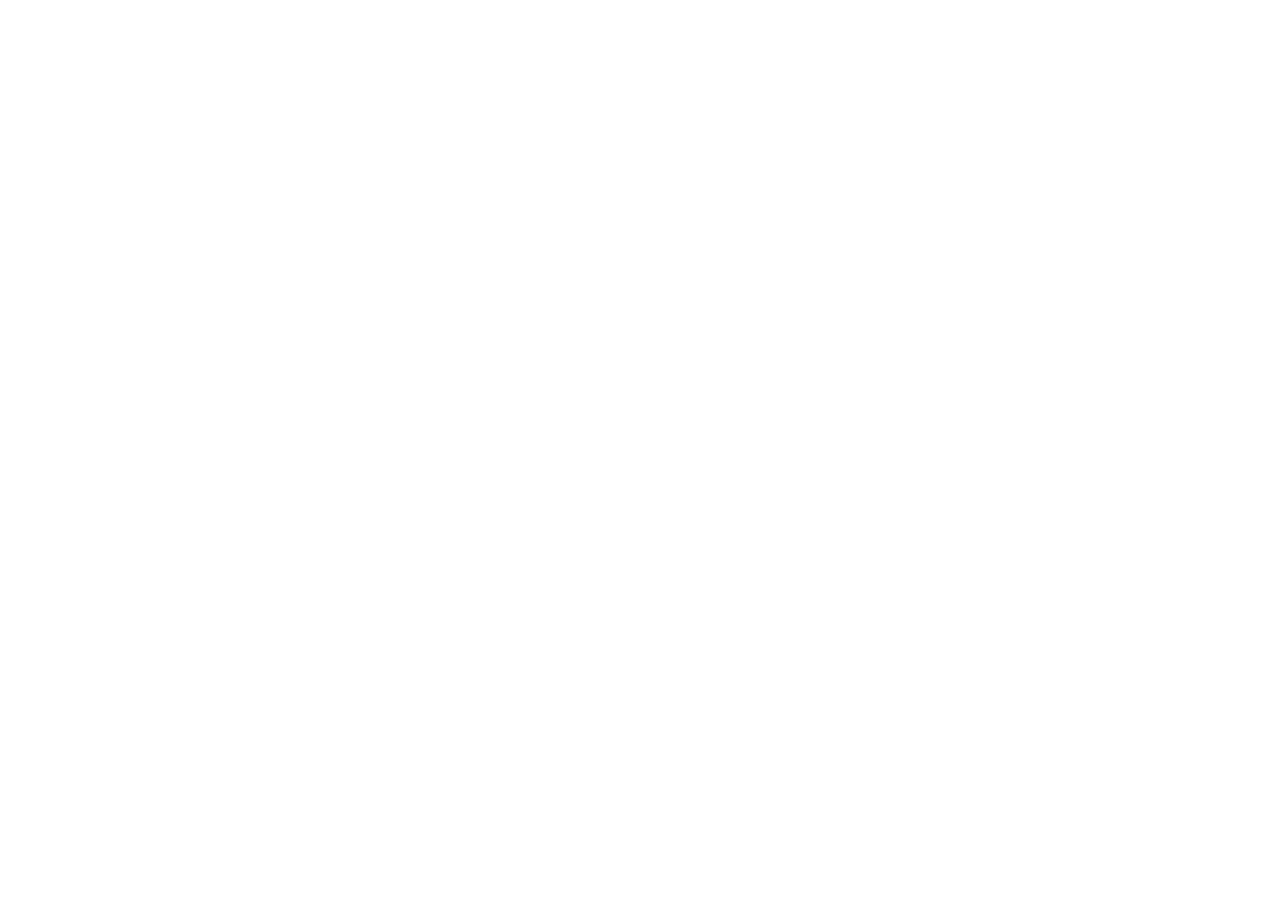
==== admin/index.html @ 43aa1137 "Update index.html" ====
<!DOCTYPE html>
<html>
<head>
  <meta charset="utf-8" />
  <meta name="viewport" content="width=device-width, initial-scale=1.0" />
  <title>Blog Manager - Coexistence Walk</title>
</head>
<body>

<script>
  window.CMS_CONFIG_PATH = "/config.yml";
</script>

<script src="https://unpkg.com/decap-cms@^3.0.0/dist/decap-cms.js"></script>

</body>
</html>
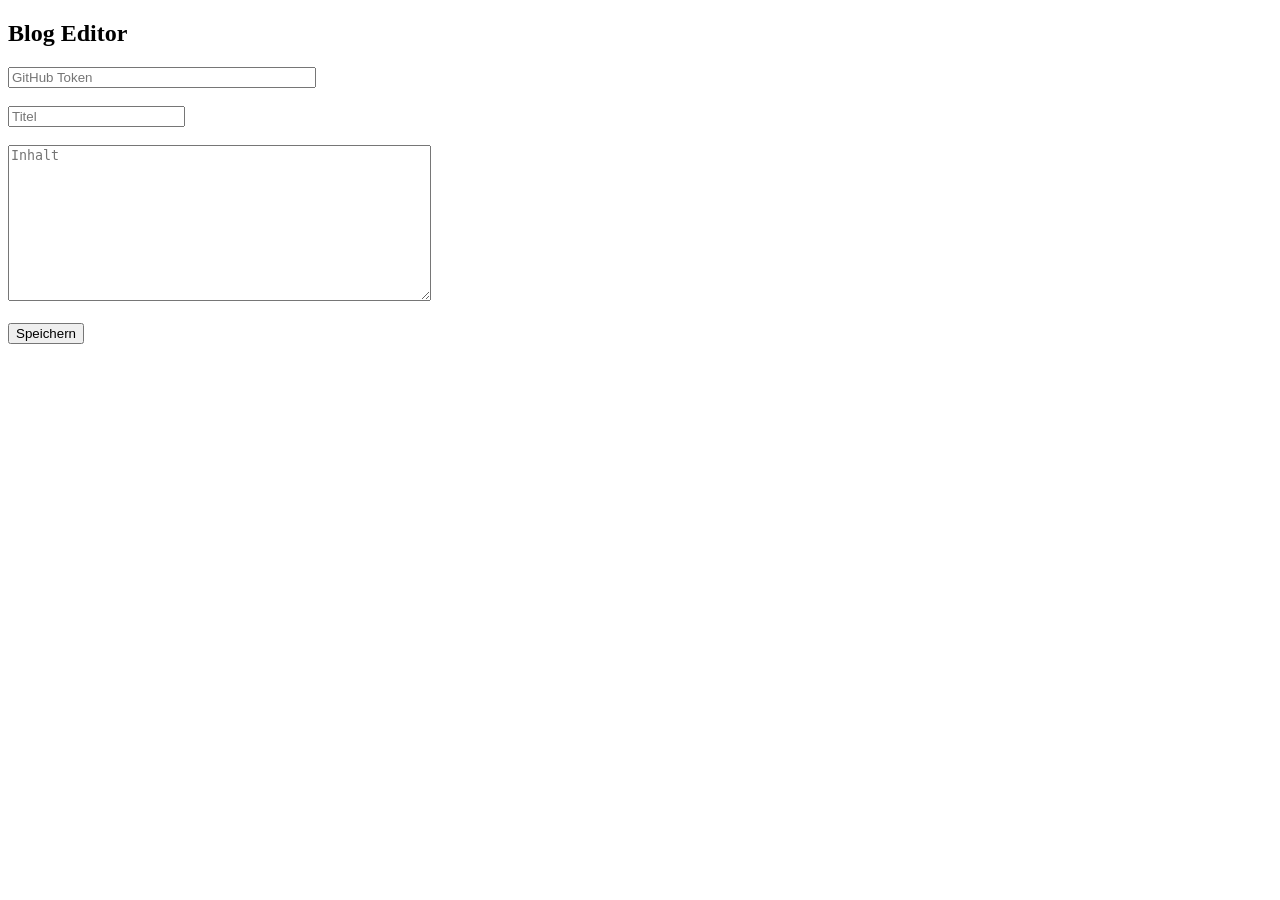
==== commit 383ca902: "Update index.html" ====
--- a/admin/index.html
+++ b/admin/index.html
@@ -2,16 +2,63 @@
 <html>
 <head>
   <meta charset="utf-8" />
-  <meta name="viewport" content="width=device-width, initial-scale=1.0" />
-  <title>Blog Manager - Coexistence Walk</title>
+  <title>Blog Admin</title>
 </head>
 <body>
 
+<h2>Blog Editor</h2>
+
+<input id="token" placeholder="GitHub Token" style="width:300px;"><br><br>
+<input id="title" placeholder="Titel"><br><br>
+<textarea id="content" placeholder="Inhalt" rows="10" cols="50"></textarea><br><br>
+
+<button onclick="savePost()">Speichern</button>
+
 <script>
-  window.CMS_CONFIG_PATH = "/config.yml";
+async function savePost() {
+  const token = document.getElementById("token").value;
+  const title = document.getElementById("title").value;
+  const content = document.getElementById("content").value;
+
+  const repo = "coexistence-walk/coexistence-walk.de";
+  const path = "blog-data.json";
+
+  // 1. Datei laden
+  const getFile = await fetch(`https://api.github.com/repos/${repo}/contents/${path}`, {
+    headers: {
+      Authorization: "Bearer " + token
+    }
+  });
+
+  const fileData = await getFile.json();
+  const sha = fileData.sha;
+
+  let json = JSON.parse(atob(fileData.content));
+
+  // 2. neuen Beitrag hinzufügen
+  json.items.push({
+    title: title,
+    date: new Date().toISOString(),
+    body: content
+  });
+
+  // 3. speichern
+  await fetch(`https://api.github.com/repos/${repo}/contents/${path}`, {
+    method: "PUT",
+    headers: {
+      Authorization: "Bearer " + token,
+      "Content-Type": "application/json"
+    },
+    body: JSON.stringify({
+      message: "Neuer Blogpost",
+      content: btoa(JSON.stringify(json, null, 2)),
+      sha: sha
+    })
+  });
+
+  alert("Gespeichert!");
+}
 </script>
-
-<script src="https://unpkg.com/decap-cms@^3.0.0/dist/decap-cms.js"></script>
 
 </body>
 </html>
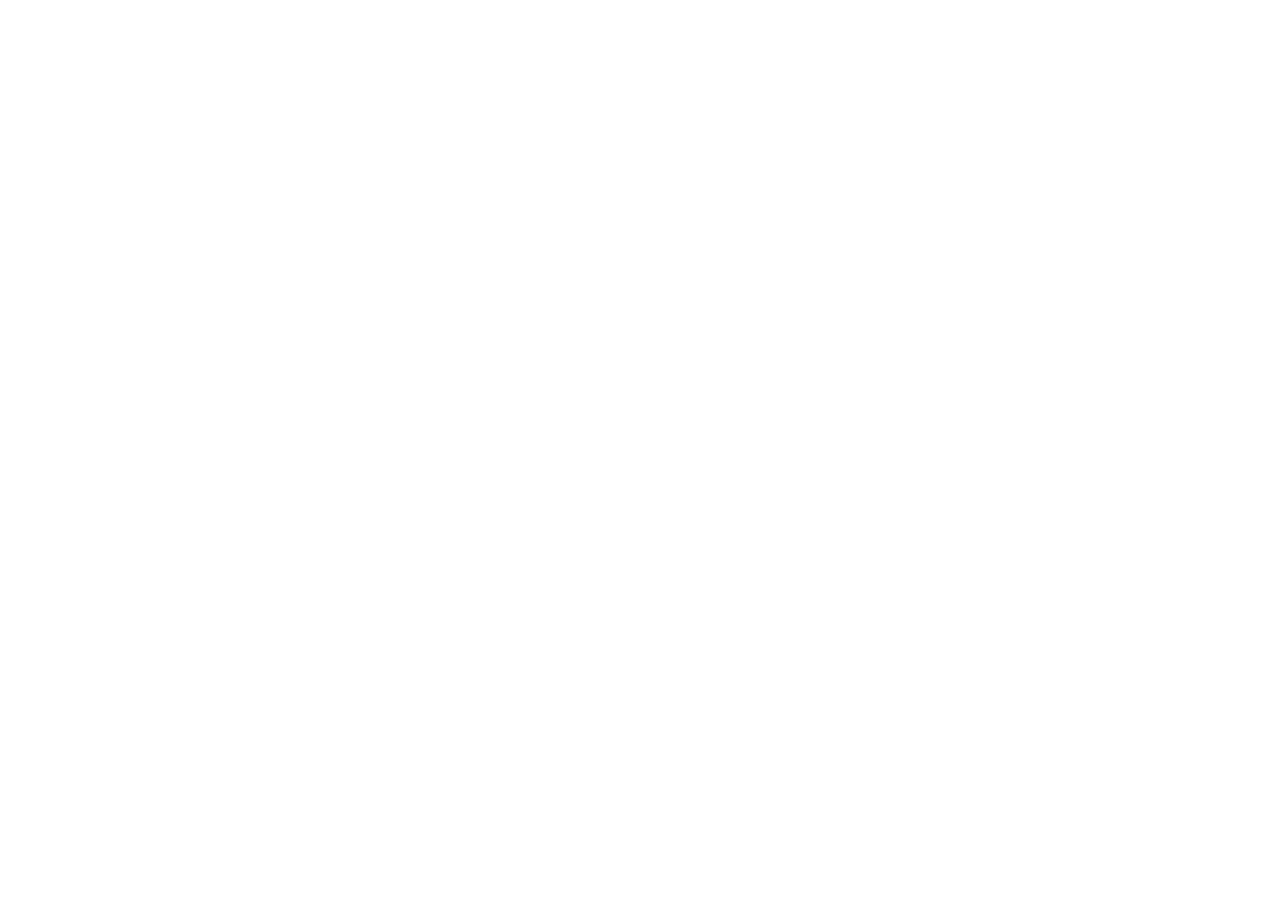
==== commit b05e7e4c: "Update index.html" ====
--- a/admin/index.html
+++ b/admin/index.html
@@ -1,64 +1,17 @@
 <!DOCTYPE html>
 <html>
+
 <head>
   <meta charset="utf-8" />
-  <title>Blog Admin</title>
+  <meta name="viewport" content="width=device-width, initial-scale=1.0" />
+  <title>Blog Manager - Coexistence Walk</title>
+  <!-- Netlify Identity Widget -->
+  <script src="https://identity.netlify.com/v1/netlify-identity-widget.js"></script>
 </head>
+
 <body>
+  <!-- Decap CMS -->
+  <script src="https://unpkg.com/decap-cms@^3.0.0/dist/decap-cms.js"></script>
+</body>
 
-<h2>Blog Editor</h2>
-
-<input id="token" placeholder="GitHub Token" style="width:300px;"><br><br>
-<input id="title" placeholder="Titel"><br><br>
-<textarea id="content" placeholder="Inhalt" rows="10" cols="50"></textarea><br><br>
-
-<button onclick="savePost()">Speichern</button>
-
-<script>
-async function savePost() {
-  const token = document.getElementById("token").value;
-  const title = document.getElementById("title").value;
-  const content = document.getElementById("content").value;
-
-  const repo = "coexistence-walk/coexistence-walk.de";
-  const path = "blog-data.json";
-
-  // 1. Datei laden
-  const getFile = await fetch(`https://api.github.com/repos/${repo}/contents/${path}`, {
-    headers: {
-      Authorization: "Bearer " + token
-    }
-  });
-
-  const fileData = await getFile.json();
-  const sha = fileData.sha;
-
-  let json = JSON.parse(atob(fileData.content));
-
-  // 2. neuen Beitrag hinzufügen
-  json.items.push({
-    title: title,
-    date: new Date().toISOString(),
-    body: content
-  });
-
-  // 3. speichern
-  await fetch(`https://api.github.com/repos/${repo}/contents/${path}`, {
-    method: "PUT",
-    headers: {
-      Authorization: "Bearer " + token,
-      "Content-Type": "application/json"
-    },
-    body: JSON.stringify({
-      message: "Neuer Blogpost",
-      content: btoa(JSON.stringify(json, null, 2)),
-      sha: sha
-    })
-  });
-
-  alert("Gespeichert!");
-}
-</script>
-
-</body>
 </html>
